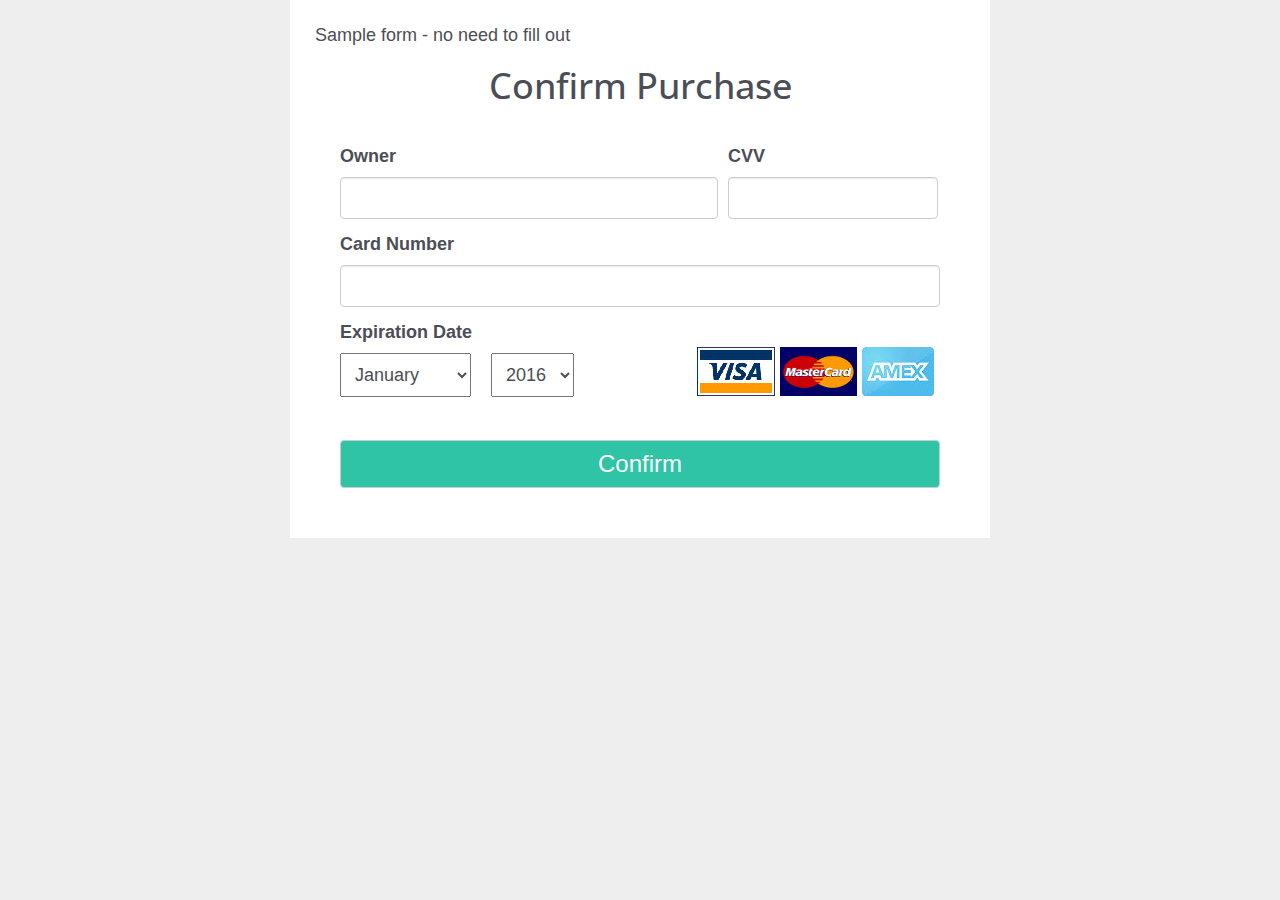
==== credit-card/index.html @ 7600bfd3 "add credit card checkout form" ====
<!DOCTYPE html>
<html>

<head>
    <meta charset="utf-8">
    <meta name="viewport" content="width=device-width, initial-scale=1">
    <title>Credit Card Validation Demo</title>
    <link href="https://fonts.googleapis.com/css?family=Open+Sans" rel="stylesheet">
    <link rel="stylesheet" href="http://maxcdn.bootstrapcdn.com/bootstrap/3.3.7/css/bootstrap.min.css">
    <link rel="stylesheet" type="text/css" href="assets/css/styles.css">
    <link rel="stylesheet" type="text/css" href="assets/css/demo.css">
</head>

<body>
    <div class="container-fluid">
        <div class="creditCardForm">
            <p>Sample form - no need to fill out</p>
            <div class="heading">
                <h1>Confirm Purchase</h1>

            </div>
            <div class="payment">
                <form>
                    <div class="form-group owner">
                        <label for="owner">Owner</label>
                        <input type="text" class="form-control" id="owner">
                    </div>
                    <div class="form-group CVV">
                        <label for="cvv">CVV</label>
                        <input type="text" class="form-control" id="cvv">
                    </div>
                    <div class="form-group" id="card-number-field">
                        <label for="cardNumber">Card Number</label>
                        <input type="text" class="form-control" id="cardNumber">
                    </div>
                    <div class="form-group" id="expiration-date">
                        <label>Expiration Date</label>
                        <select>
                            <option value="01">January</option>
                            <option value="02">February </option>
                            <option value="03">March</option>
                            <option value="04">April</option>
                            <option value="05">May</option>
                            <option value="06">June</option>
                            <option value="07">July</option>
                            <option value="08">August</option>
                            <option value="09">September</option>
                            <option value="10">October</option>
                            <option value="11">November</option>
                            <option value="12">December</option>
                        </select>
                        <select>
                            <option value="16"> 2016</option>
                            <option value="17"> 2017</option>
                            <option value="18"> 2018</option>
                            <option value="19"> 2019</option>
                            <option value="20"> 2020</option>
                            <option value="21"> 2021</option>
                        </select>
                    </div>
                    <div class="form-group" id="credit_cards">
                        <img src="assets/images/visa.jpg" id="visa">
                        <img src="assets/images/mastercard.jpg" id="mastercard">
                        <img src="assets/images/amex.jpg" id="amex">
                    </div>
                    <div class="form-group" id="pay-now">
                        <button type="submit" class="btn btn-default" id="confirm-purchase">Confirm</button>
                    </div>
                </form>
            </div>
        </div>
    </div>
    <script src="https://ajax.googleapis.com/ajax/libs/jquery/1.12.4/jquery.min.js"></script>
    <script src="http://maxcdn.bootstrapcdn.com/bootstrap/3.3.7/js/bootstrap.min.js"></script>
    <script src="assets/js/jquery.payform.min.js" charset="utf-8"></script>
    <script src="assets/js/script.js"></script>
</body>

</html>
---- credit-card/assets/css/styles.css ----
.creditCardForm {
    max-width: 700px;
    background-color: #fff;
    overflow: hidden;
    margin: 0 auto;
    padding: 25px;
    color: #4c4e56;
}

.creditCardForm label {
    width: 100%;
    margin-bottom: 10px;
}

.creditCardForm .heading h1 {
    text-align: center;
    font-family: 'Open Sans', sans-serif;
    color: #4c4e56;
}

.creditCardForm .payment {
    float: left;
    font-size: 18px;
    padding: 10px 25px;
    margin-top: 20px;
    position: relative;
}

.creditCardForm .payment .form-group {
    float: left;
    margin-bottom: 15px;
}

.creditCardForm .payment .form-control {
    line-height: 40px;
    height: auto;
    padding: 0 16px;
}

.creditCardForm .owner {
    width: 63%;
    margin-right: 10px;
}

.creditCardForm .CVV {
    width: 35%;
}

.creditCardForm #card-number-field {
    width: 100%;
}

.creditCardForm #expiration-date {
    width: 49%;
}

.creditCardForm #credit_cards {
    width: 50%;
    margin-top: 25px;
    text-align: right;
}

.creditCardForm #pay-now {
    width: 100%;
    margin-top: 25px;
}

.creditCardForm .payment .btn {
    width: 100%;
    margin-top: 3px;
    font-size: 24px;
    background-color: #2ec4a5;
    color: white;
}

.creditCardForm .payment select {
    padding: 10px;
    margin-right: 15px;
}

.transparent {
    opacity: 0.2;
}

@media(max-width: 650px) {
    .creditCardForm .owner,
    .creditCardForm .CVV,
    .creditCardForm #expiration-date,
    .creditCardForm #credit_cards {
        width: 100%;
    }
    .creditCardForm #credit_cards {
        text-align: left;
    }
}


/*  Examples Section */

.examples {
	max-width: 700px;
	background-color: #fff;
	margin: 0 auto 75px;
	padding: 30px 50px;
	color: #4c4e56;
}

.examples-note{
    text-align: center;
    font-size: 14px;
    max-width: 370px;
    margin: 0 auto 40px;
    line-height: 1.7;
    color: #7a7a7a;
}

.examples table {
    margin: 5px 0 0 0;
    font-size: 14px;
}
---- credit-card/assets/css/demo.css ----
*{
    margin: 0;
    padding: 0;
    box-sizing: border-box;
}

body{
    font: normal 18px sans-serif;
    color: #333;
    background-color: #eee;
}

.container-fluid{
    padding:0;
    margin:0;
}

header{
    box-sizing: border-box;
    text-align: center;
    width: 100%;
    padding: 25px 40px;
    background-color: #3A56B7;
    overflow: hidden;
}

header .limiter{
    max-width: 1000px;
    margin: 0px auto;
}

header h3{
    font: normal 24px/1.5 'Open Sans', sans-serif;
    float: left;
    color: #fff;
    margin:0;
}

header a{
    color:#fff;
    float: right;
    text-decoration: none;
    display: inline-block;
    padding: 13px 50px;
    border-radius: 3px;
    font: bold 14px/1 'Open Sans', sans-serif;
    text-transform: uppercase;
    background-color:#F05283;
    opacity: 0.9;
}

header a:hover{
    color: #fff;
    text-decoration: none;
    opacity: 1;
}

@media (max-width: 850px) {

    header h3{
        float: none;
        text-align: center;
    }

    header a{
        margin-top: 20px;
        float: none;
    }

}
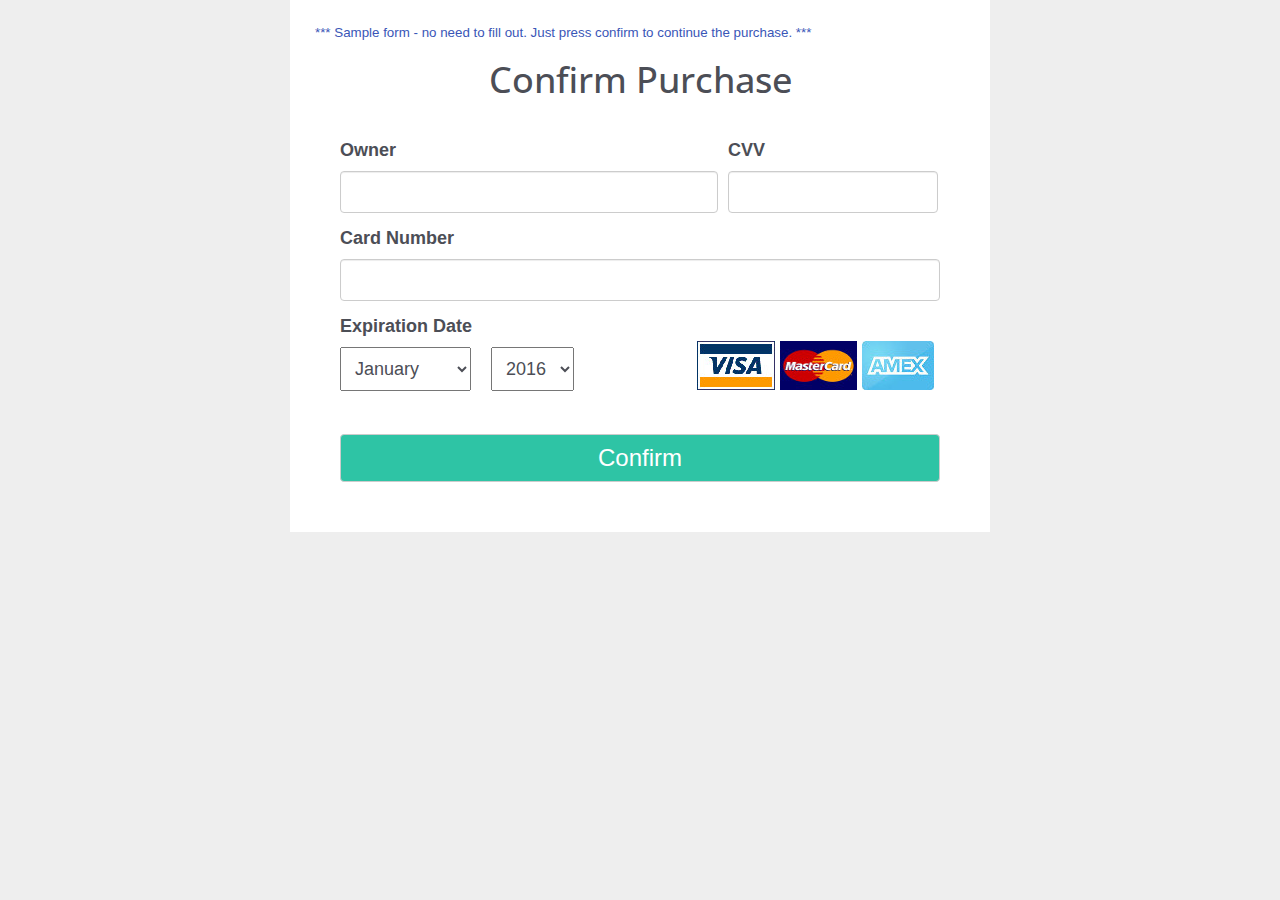
==== commit db5127bf: "make credit card page return to bot" ====
--- a/credit-card/index.html
+++ b/credit-card/index.html
@@ -6,7 +6,7 @@
     <meta name="viewport" content="width=device-width, initial-scale=1">
     <title>Credit Card Validation Demo</title>
     <link href="https://fonts.googleapis.com/css?family=Open+Sans" rel="stylesheet">
-    <link rel="stylesheet" href="http://maxcdn.bootstrapcdn.com/bootstrap/3.3.7/css/bootstrap.min.css">
+    <link rel="stylesheet" href="https://maxcdn.bootstrapcdn.com/bootstrap/3.3.7/css/bootstrap.min.css">
     <link rel="stylesheet" type="text/css" href="assets/css/styles.css">
     <link rel="stylesheet" type="text/css" href="assets/css/demo.css">
 </head>
@@ -14,7 +14,7 @@
 <body>
     <div class="container-fluid">
         <div class="creditCardForm">
-            <p>Sample form - no need to fill out</p>
+            <p style="font-size: 10pt; color: #3A56B7">*** Sample form - no need to fill out. Just press confirm to continue the purchase. ***</p>
             <div class="heading">
                 <h1>Confirm Purchase</h1>
 
